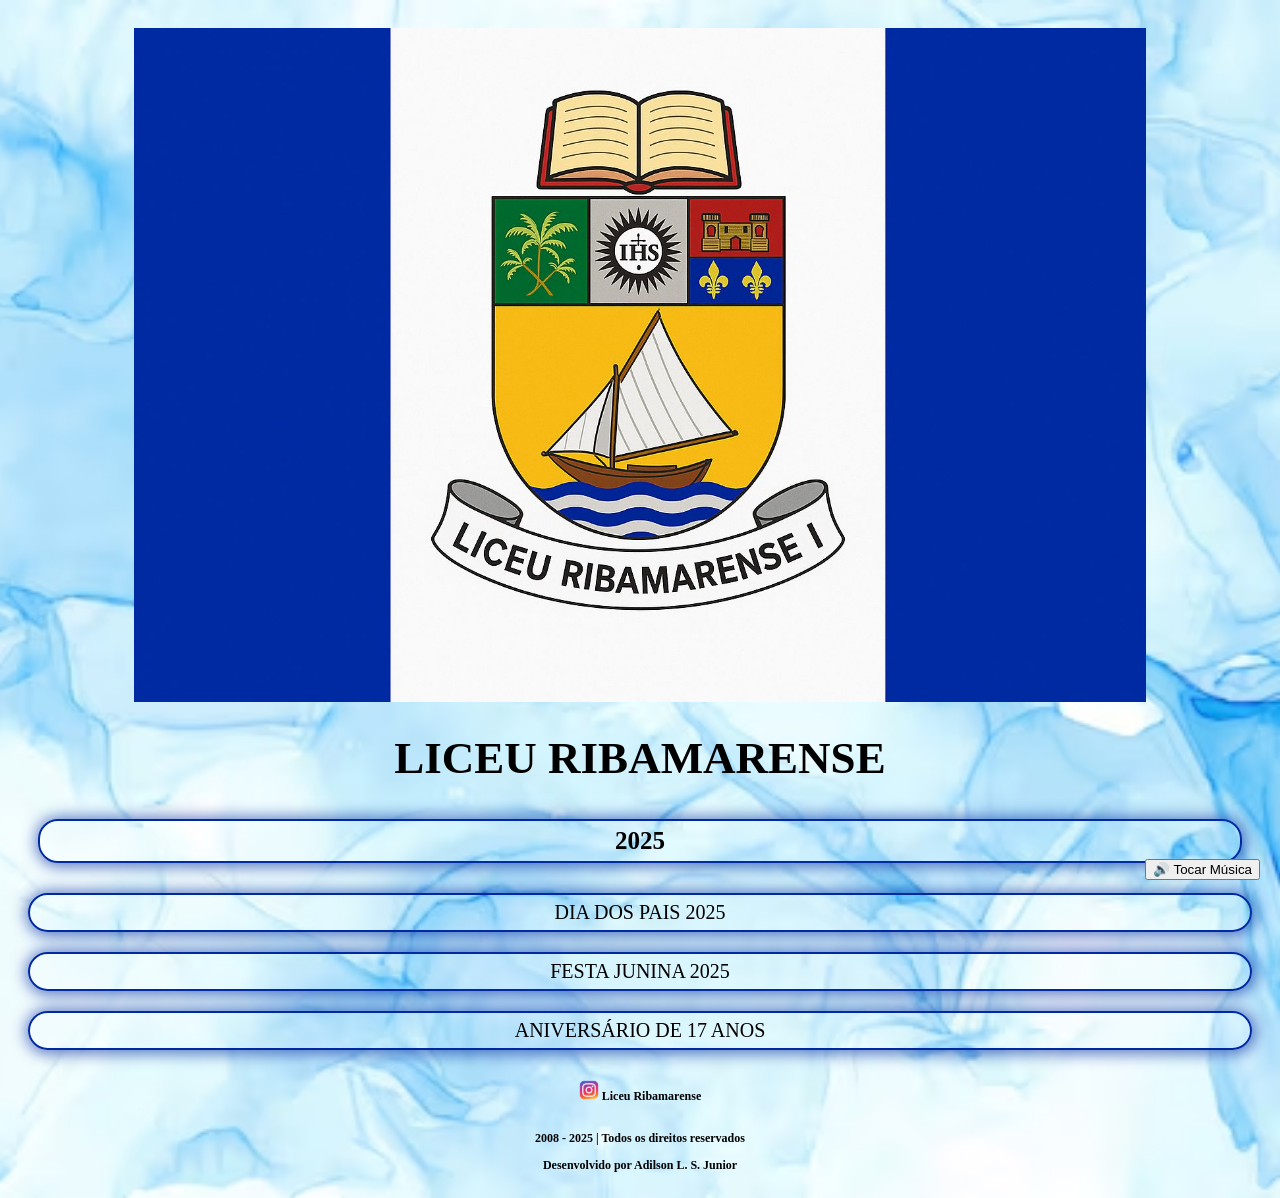
==== index.html @ d9d6de88 "082425 1" ====
<!DOCTYPE html>
<html lang="pt-br">
<head>
    <meta charset="UTF-8">
    <meta name="viewport" content="width=device-width, initial-scale=1.0">
    <link rel="stylesheet" href="css/style.css">
    <link rel="shortcut icon" type="imagex/png" href="assets/bandeira.ico">
    <title>Liceu Ribamarense</title>
</head>
<header>
    <a href="index.html"><img id="logo" src="assets/bandeira.jpeg" alt="Bandeira Liceu Ribamarense"><p>Liceu Ribamarense</p></a>
</header>
<body>
    <h3 class="destaque">2025</h3>
    
    <section>
        <div class="itens">
            <a href="25diaDosPais.html">Dia dos Pais 2025</a>
        </div>
        <div class="itens">
            <a href="25festaJunina.html">Festa Junina 2025</a>
        </div>
        <div class="itens">
            <a href="25aniversario17.html">Aniversário de 17 anos</a>
        </div>
    </section>
    <section>
        <audio id="bg-music" loop><source src="assets/audio/Hino do Liceu Ribamarense (19) muito bom.mp3" type="audio/mp3"></audio>
        <script src="js/music-player.js"></script>
    </section>
</body>
<footer>
    <a href="https://www.instagram.com/liceuribamarense2008/" target="_blank"><img id="logoImg" src="assets/logo instagram.png" alt="Logo Instagram"> Liceu Ribamarense</a>
    <br><br>
    <p>2008 - 2025 | Todos os direitos reservados</p>
    <a href="https://www.instagram.com/a.dil.son/" target="_blank" id="logoImg">Desenvolvido por Adilson L. S. Junior</a>
</footer>
</html>
---- css/style.css ----
:root {
    --primary: #000000;
    --secondary: #012aa1;
}

header p {
    font-size: 45px;
    color: var(--primary);
    text-transform: uppercase;
    text-align: center;
    font-weight: bold;
    padding: 5px;
    margin: 5px;
}

#logo {
    display: block;
    text-align: center;
    max-width: 80%;
    margin: auto;
    padding: 20px 0px;
}

body {
    background-color: #f0f0f0;
    background-image: url(/assets/BG.jpg);
    background-size: cover;
    background-position: center;
    background-repeat: no-repeat;
    min-height: 100vh;
}

body h2, h3 {
    text-align: center;
    color: var(--primary);
    padding: 10px;
    margin: 10px;
}

body a {
    text-decoration: none;
    color: var(--primary);
}

#logoImg {
    width: 20px;
}

.destaque {
    font-size: 25px;
    font-weight: bolder;
    text-align: center;
    text-transform: uppercase;
    background: none;
    color: var(--primary);
    margin: 30px;
    padding: 6px 12px;
    border-radius: 20px;
    border: 2px solid var(--secondary);
    box-shadow: 1px 1px 15px 3px #0129a19f;
}

.itens {
    font-size: 20px;
    text-align: center;
    text-transform: uppercase;
    background: none;
    color: var(--primary);
    margin: 20px;
    padding: 6px 12px;
    border-radius: 20px;
    border: 2px solid var(--secondary);
    box-shadow: 1px 1px 15px 3px #0129a19f;
}

footer {
    display: block;
    text-align: center;
    padding: 10px 10px 10px 10px;
    margin: 15px;
    font-size: 12px;
    font-weight: bold;
}

footer p {
    text-align: center;
    font-size: 12px;
}
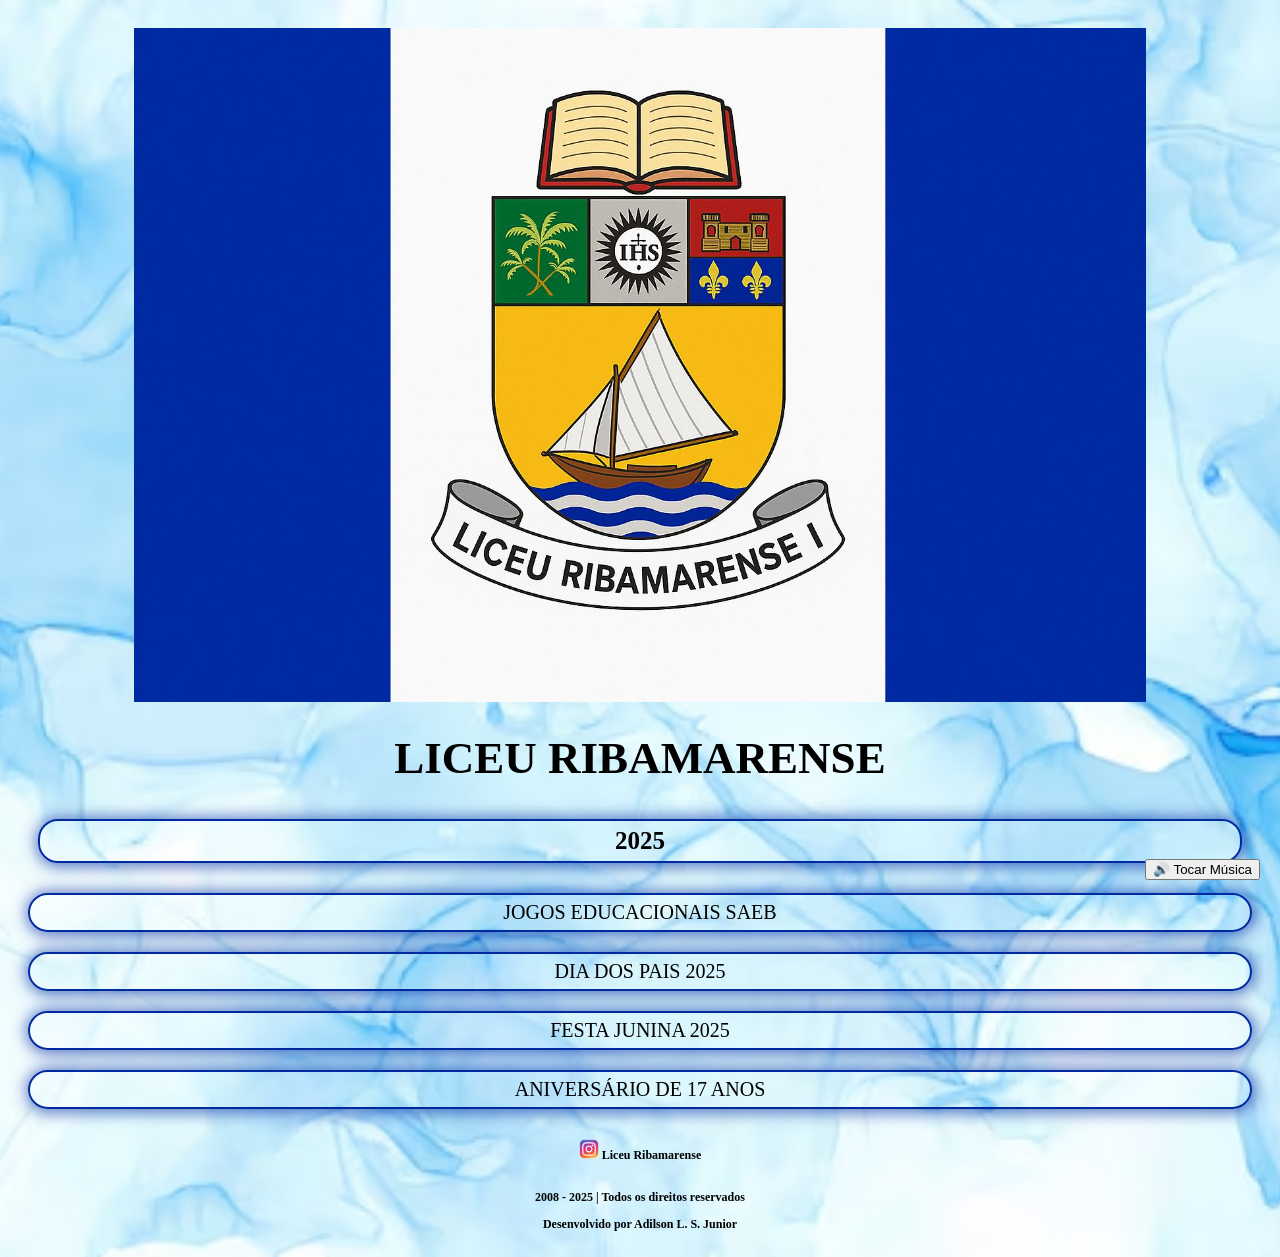
==== commit 48d6783b: "080525 1" ====
--- a/index.html
+++ b/index.html
@@ -11,23 +11,34 @@
     <a href="index.html"><img id="logo" src="assets/bandeira.jpeg" alt="Bandeira Liceu Ribamarense"><p>Liceu Ribamarense</p></a>
 </header>
 <body>
-    <h3 class="destaque">2025</h3>
+
+    <section>
+        <h3 class="destaque">2025</h3>
+    </section>
     
     <section>
         <div class="itens">
+            <a href="educ_games/index.html">Jogos Educacionais SAEB</a>
+        </div>
+
+        <div class="itens">
             <a href="25diaDosPais.html">Dia dos Pais 2025</a>
         </div>
+
         <div class="itens">
             <a href="25festaJunina.html">Festa Junina 2025</a>
         </div>
+
         <div class="itens">
             <a href="25aniversario17.html">Aniversário de 17 anos</a>
         </div>
     </section>
+
     <section>
         <audio id="bg-music" loop><source src="assets/audio/Hino do Liceu Ribamarense (19) muito bom.mp3" type="audio/mp3"></audio>
         <script src="js/music-player.js"></script>
     </section>
+
 </body>
 <footer>
     <a href="https://www.instagram.com/liceuribamarense2008/" target="_blank"><img id="logoImg" src="assets/logo instagram.png" alt="Logo Instagram"> Liceu Ribamarense</a>
